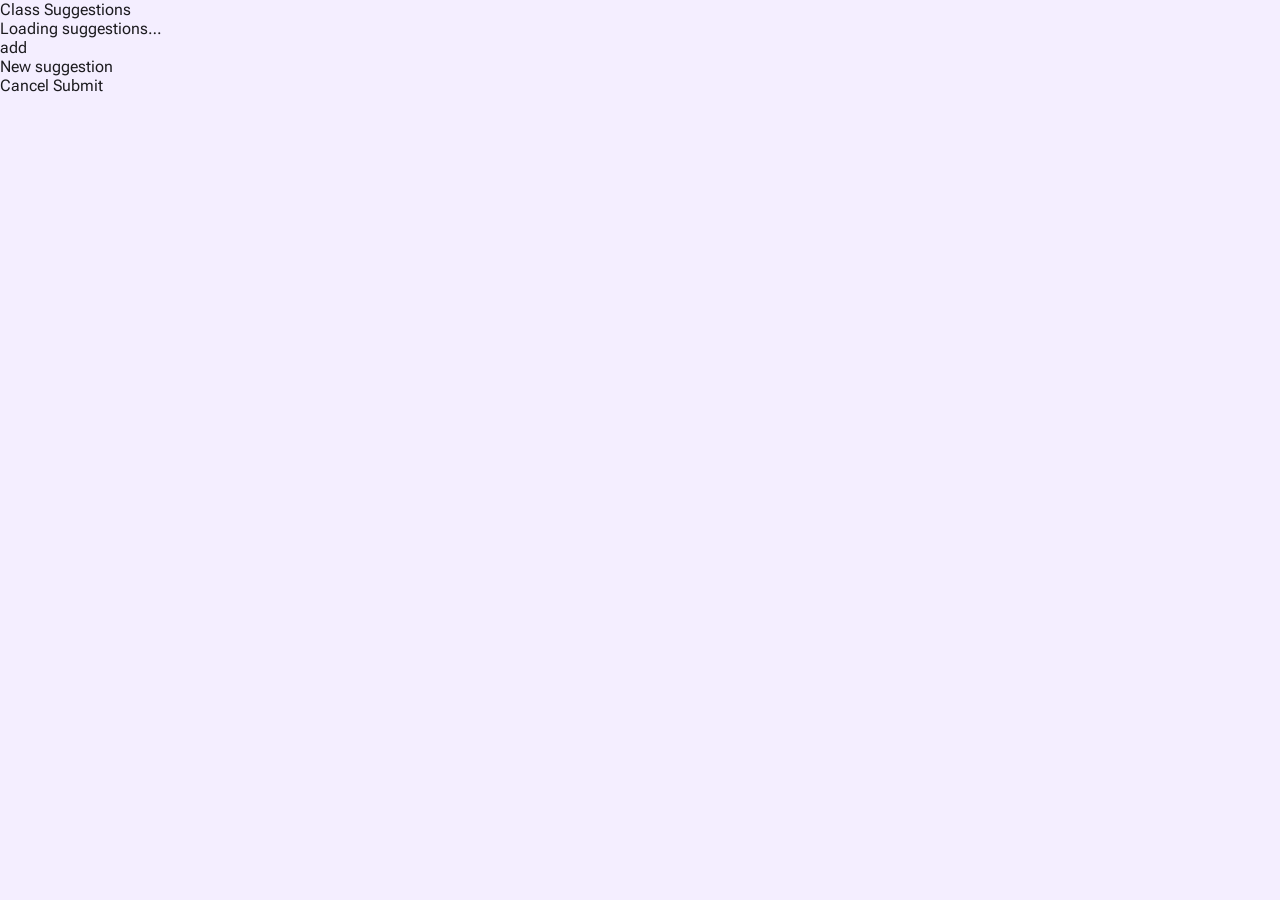
==== index.html @ aeacdeac "feat: project scaffold with M3 tokens and config Co-Authored-By: Claude Sonnet 4.6 <noreply@anthropi" ====
<!DOCTYPE html>
<html lang="en">
<head>
  <meta charset="UTF-8">
  <meta name="viewport" content="width=device-width, initial-scale=1.0">
  <title>Class Suggestions</title>
  <link rel="preconnect" href="https://fonts.googleapis.com">
  <link href="https://fonts.googleapis.com/css2?family=Roboto+Flex:wght@400;500;700&display=swap" rel="stylesheet">
  <link href="https://fonts.googleapis.com/icon?family=Material+Icons" rel="stylesheet">
  <link rel="stylesheet" href="css/style.css">
  <script type="importmap">
    {"imports":{"@material/web/":"https://esm.run/@material/web/"}}
  </script>
  <script type="module">
    import 'https://esm.run/@material/web/all.js';
  </script>
</head>
<body>
  <header class="top-app-bar">
    <span class="app-title">Class Suggestions</span>
  </header>
  <div id="cookie-banner" class="cookie-banner" hidden>
    <p>This site uses a cookie to remember your vote so you can't vote twice. No personal data is collected.</p>
    <div class="cookie-actions">
      <md-filled-button id="cookie-accept">Accept</md-filled-button>
      <md-outlined-button id="cookie-decline">Decline</md-outlined-button>
    </div>
  </div>
  <main>
    <section id="pinned-section" hidden>
      <h2 class="section-label">Pinned</h2>
      <div id="pinned-list"></div>
    </section>
    <section>
      <div id="suggestions-list"><p class="loading-msg">Loading suggestions…</p></div>
    </section>
  </main>
  <md-fab id="add-fab" label="Add suggestion" extended>
    <md-icon slot="icon">add</md-icon>
  </md-fab>
  <md-dialog id="submit-dialog">
    <div slot="headline">New suggestion</div>
    <form slot="content" id="submit-form" method="dialog">
      <md-outlined-text-field id="title-field" label="Title" required maxlength="120" style="width:100%"></md-outlined-text-field>
      <md-outlined-text-field id="desc-field" label="Description (optional)" type="textarea" rows="3" maxlength="500" style="width:100%;margin-top:16px"></md-outlined-text-field>
    </form>
    <div slot="actions">
      <md-text-button id="cancel-btn">Cancel</md-text-button>
      <md-filled-button id="submit-btn">Submit</md-filled-button>
    </div>
  </md-dialog>
  <script src="js/config.js"></script>
  <script src="js/github.js"></script>
  <script src="js/voter.js"></script>
  <script src="js/app.js"></script>
</body>
</html>
---- css/style.css ----
/* M3 Expressive color tokens */
:root {
  --md-sys-color-primary: #6750A4;
  --md-sys-color-on-primary: #FFFFFF;
  --md-sys-color-primary-container: #EADDFF;
  --md-sys-color-on-primary-container: #21005D;
  --md-sys-color-secondary: #625B71;
  --md-sys-color-on-secondary: #FFFFFF;
  --md-sys-color-secondary-container: #E8DEF8;
  --md-sys-color-tertiary: #7D5260;
  --md-sys-color-tertiary-container: #FFD8E4;
  --md-sys-color-surface: #FFFBFE;
  --md-sys-color-on-surface: #1C1B1F;
  --md-sys-color-surface-variant: #E7E0EC;
  --md-sys-color-on-surface-variant: #49454F;
  --md-sys-color-outline: #79747E;
  --md-sys-color-background: #F4EEFF;
  --md-sys-color-error: #B3261E;
  --md-sys-color-on-error: #FFFFFF;

  /* Shape — M3 Expressive uses extra-large rounding */
  --md-sys-shape-corner-small: 8px;
  --md-sys-shape-corner-medium: 16px;
  --md-sys-shape-corner-large: 24px;
  --md-sys-shape-corner-extra-large: 32px;
  --md-sys-shape-corner-full: 9999px;

  /* Spring transition */
  --spring: cubic-bezier(0.2, 0, 0, 1.4);
}

*, *::before, *::after { box-sizing: border-box; margin: 0; padding: 0; }

body {
  font-family: 'Roboto Flex', Roboto, sans-serif;
  background: var(--md-sys-color-background);
  color: var(--md-sys-color-on-surface);
  min-height: 100vh;
}
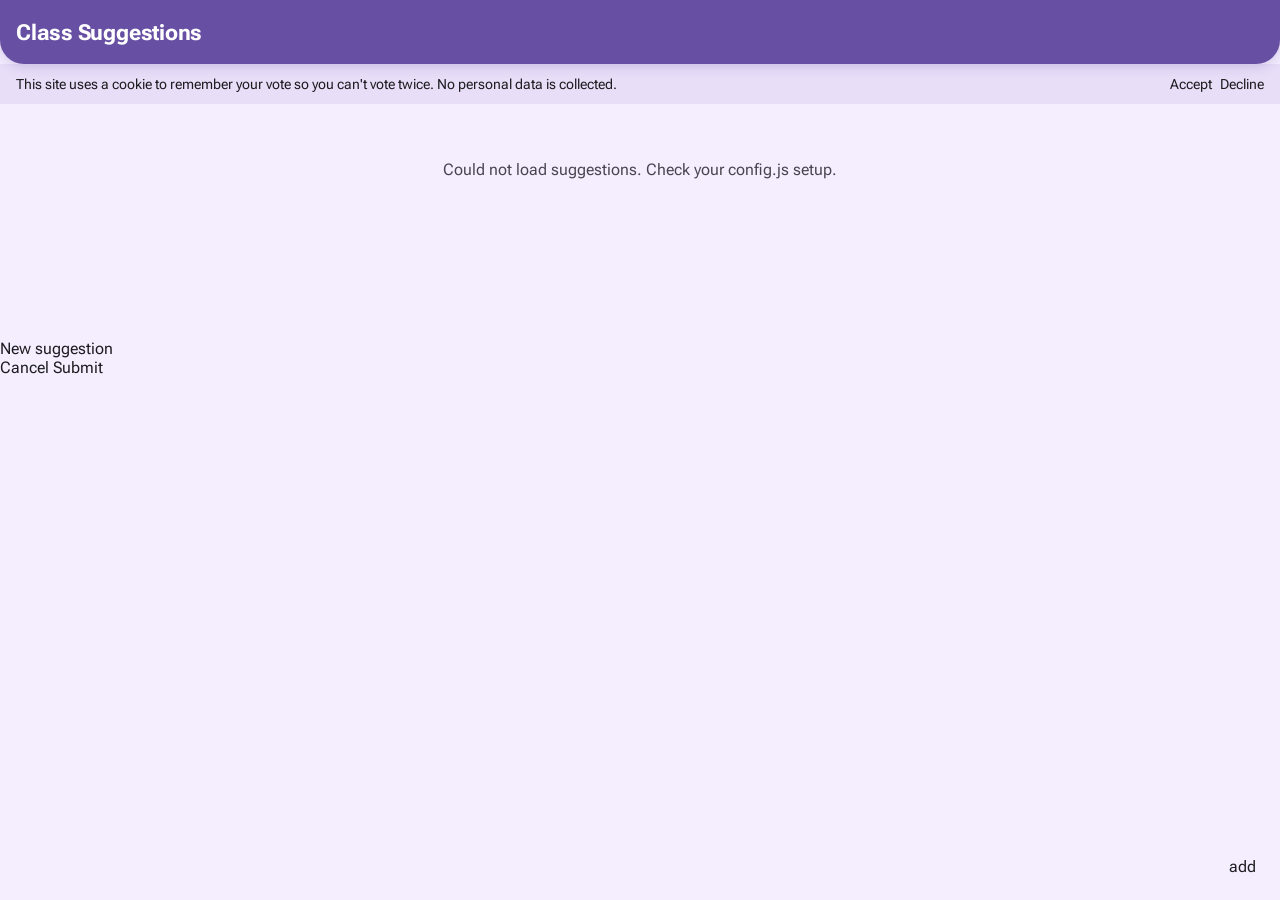
==== commit 3a14562b: "fix: use Material Symbols font for md-icon components Material Web's md-icon requires Material Symbo" ====
--- a/index.html
+++ b/index.html
@@ -6,7 +6,7 @@
   <title>Class Suggestions</title>
   <link rel="preconnect" href="https://fonts.googleapis.com">
   <link href="https://fonts.googleapis.com/css2?family=Roboto+Flex:wght@400;500;700&display=swap" rel="stylesheet">
-  <link href="https://fonts.googleapis.com/icon?family=Material+Icons" rel="stylesheet">
+  <link href="https://fonts.googleapis.com/css2?family=Material+Symbols+Outlined" rel="stylesheet">
   <link rel="stylesheet" href="css/style.css">
   <script type="importmap">
     {"imports":{"@material/web/":"https://esm.run/@material/web/"}}
--- a/css/style.css
+++ b/css/style.css
@@ -37,3 +37,172 @@
   color: var(--md-sys-color-on-surface);
   min-height: 100vh;
 }
+
+/* ── Layout ── */
+.top-app-bar {
+  position: sticky;
+  top: 0;
+  z-index: 10;
+  display: flex;
+  align-items: center;
+  justify-content: space-between;
+  padding: 0 16px;
+  height: 64px;
+  background: var(--md-sys-color-primary);
+  color: var(--md-sys-color-on-primary);
+  border-radius: 0 0 var(--md-sys-shape-corner-large) var(--md-sys-shape-corner-large);
+  box-shadow: 0 2px 12px rgba(103,80,164,0.25);
+}
+
+.app-title {
+  font-size: 1.375rem;
+  font-weight: 700;
+  letter-spacing: -0.01em;
+}
+
+main {
+  max-width: 680px;
+  margin: 0 auto;
+  padding: 16px 16px 120px;
+}
+
+.section-label {
+  font-size: 0.875rem;
+  font-weight: 600;
+  letter-spacing: 0.08em;
+  text-transform: uppercase;
+  color: var(--md-sys-color-on-surface-variant);
+  margin: 16px 0 8px;
+}
+
+/* ── Cookie banner ── */
+.cookie-banner {
+  background: var(--md-sys-color-secondary-container);
+  color: var(--md-sys-color-on-secondary-container);
+  padding: 12px 16px;
+  display: flex;
+  align-items: center;
+  gap: 16px;
+  flex-wrap: wrap;
+  font-size: 0.875rem;
+  position: sticky;
+  top: 64px;
+  z-index: 9;
+}
+
+.cookie-banner p { flex: 1; min-width: 200px; }
+.cookie-actions { display: flex; gap: 8px; flex-shrink: 0; }
+
+/* ── Suggestion card ── */
+.suggestion-card {
+  background: var(--md-sys-color-surface);
+  border-radius: var(--md-sys-shape-corner-extra-large);
+  padding: 20px;
+  margin-bottom: 12px;
+  box-shadow: 0 1px 3px rgba(0,0,0,0.08), 0 4px 16px rgba(103,80,164,0.08);
+  transition: box-shadow 200ms var(--spring), transform 200ms var(--spring);
+  position: relative;
+}
+
+.suggestion-card:hover {
+  box-shadow: 0 4px 16px rgba(103,80,164,0.18);
+  transform: translateY(-2px);
+}
+
+.suggestion-card.pinned {
+  background: var(--md-sys-color-primary-container);
+  color: var(--md-sys-color-on-primary-container);
+  border: 2px solid var(--md-sys-color-primary);
+}
+
+.card-title {
+  font-size: 1.0625rem;
+  font-weight: 600;
+  margin-bottom: 6px;
+  line-height: 1.3;
+}
+
+.card-body {
+  font-size: 0.875rem;
+  color: var(--md-sys-color-on-surface-variant);
+  margin-bottom: 14px;
+  display: -webkit-box;
+  -webkit-line-clamp: 3;
+  -webkit-box-orient: vertical;
+  overflow: hidden;
+}
+
+.card-body.expanded { -webkit-line-clamp: unset; }
+
+.card-footer {
+  display: flex;
+  align-items: center;
+  justify-content: space-between;
+  gap: 8px;
+  flex-wrap: wrap;
+}
+
+.card-chips { display: flex; gap: 6px; align-items: center; flex-wrap: wrap; }
+
+.chosen-chip {
+  display: inline-flex;
+  align-items: center;
+  gap: 4px;
+  background: #14AE5C;
+  color: #fff;
+  border-radius: var(--md-sys-shape-corner-full);
+  padding: 4px 12px;
+  font-size: 0.8125rem;
+  font-weight: 600;
+}
+
+/* ── Admin card extras ── */
+.admin-actions { display: flex; gap: 4px; }
+
+/* ── Vote button ── */
+.vote-count {
+  font-size: 0.875rem;
+  font-weight: 600;
+  color: var(--md-sys-color-primary);
+  min-width: 24px;
+  text-align: right;
+}
+
+/* ── FAB positioning ── */
+md-fab {
+  position: fixed;
+  bottom: 24px;
+  right: 24px;
+  z-index: 8;
+}
+
+/* ── Admin voting toggle ── */
+.voting-toggle-wrap {
+  display: flex;
+  align-items: center;
+  gap: 8px;
+  color: var(--md-sys-color-on-primary);
+}
+.toggle-label { font-size: 0.875rem; }
+
+/* ── Auth error ── */
+.auth-error {
+  color: var(--md-sys-color-error);
+  font-size: 0.875rem;
+  margin-top: 8px;
+}
+
+/* ── Loading / empty ── */
+.loading-msg {
+  text-align: center;
+  color: var(--md-sys-color-on-surface-variant);
+  padding: 40px 0;
+}
+
+/* ── Shake animation for wrong password ── */
+@keyframes shake {
+  0%,100% { transform: translateX(0); }
+  20%,60% { transform: translateX(-6px); }
+  40%,80% { transform: translateX(6px); }
+}
+.shake { animation: shake 0.4s ease; }
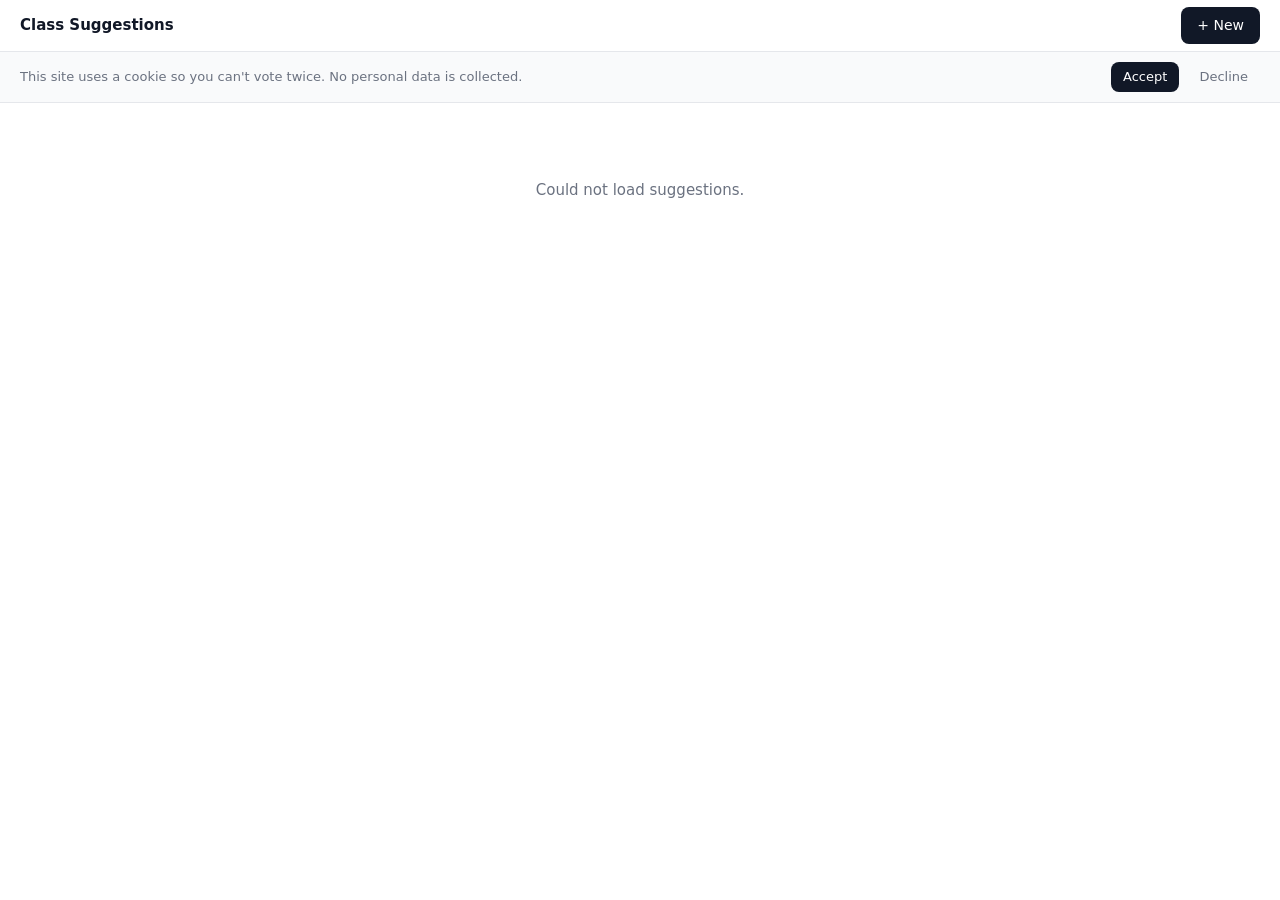
==== commit 8141cc50: "redesign: minimalist native HTML/CSS, drop Material Web Replaces all md-* components with plain elem" ====
--- a/index.html
+++ b/index.html
@@ -4,51 +4,50 @@
   <meta charset="UTF-8">
   <meta name="viewport" content="width=device-width, initial-scale=1.0">
   <title>Class Suggestions</title>
-  <link rel="preconnect" href="https://fonts.googleapis.com">
-  <link href="https://fonts.googleapis.com/css2?family=Roboto+Flex:wght@400;500;700&display=swap" rel="stylesheet">
-  <link href="https://fonts.googleapis.com/css2?family=Material+Symbols+Outlined" rel="stylesheet">
   <link rel="stylesheet" href="css/style.css">
-  <script type="importmap">
-    {"imports":{"@material/web/":"https://esm.run/@material/web/"}}
-  </script>
-  <script type="module">
-    import 'https://esm.run/@material/web/all.js';
-  </script>
 </head>
 <body>
-  <header class="top-app-bar">
+  <header>
     <span class="app-title">Class Suggestions</span>
+    <button class="btn-primary" id="add-btn">+ New</button>
   </header>
+
   <div id="cookie-banner" class="cookie-banner" hidden>
-    <p>This site uses a cookie to remember your vote so you can't vote twice. No personal data is collected.</p>
+    <span>This site uses a cookie so you can't vote twice. No personal data is collected.</span>
     <div class="cookie-actions">
-      <md-filled-button id="cookie-accept">Accept</md-filled-button>
-      <md-outlined-button id="cookie-decline">Decline</md-outlined-button>
+      <button class="btn-primary btn-sm" id="cookie-accept">Accept</button>
+      <button class="btn-ghost btn-sm" id="cookie-decline">Decline</button>
     </div>
   </div>
+
   <main>
     <section id="pinned-section" hidden>
-      <h2 class="section-label">Pinned</h2>
+      <p class="section-label">Pinned</p>
       <div id="pinned-list"></div>
     </section>
-    <section>
-      <div id="suggestions-list"><p class="loading-msg">Loading suggestions…</p></div>
-    </section>
+    <div id="suggestions-list"><p class="loading-msg">Loading…</p></div>
   </main>
-  <md-fab id="add-fab" label="Add suggestion" extended>
-    <md-icon slot="icon">add</md-icon>
-  </md-fab>
-  <md-dialog id="submit-dialog">
-    <div slot="headline">New suggestion</div>
-    <form slot="content" id="submit-form" method="dialog">
-      <md-outlined-text-field id="title-field" label="Title" required maxlength="120" style="width:100%"></md-outlined-text-field>
-      <md-outlined-text-field id="desc-field" label="Description (optional)" type="textarea" rows="3" maxlength="500" style="width:100%;margin-top:16px"></md-outlined-text-field>
-    </form>
-    <div slot="actions">
-      <md-text-button id="cancel-btn">Cancel</md-text-button>
-      <md-filled-button id="submit-btn">Submit</md-filled-button>
+
+  <dialog id="submit-dialog">
+    <div class="dialog-header">New suggestion</div>
+    <div class="dialog-body">
+      <div class="field">
+        <label for="title-field">Title</label>
+        <input id="title-field" type="text" maxlength="120" placeholder="What's your idea?">
+        <span class="char-count"><span id="title-count">0</span> / 120</span>
+      </div>
+      <div class="field">
+        <label for="desc-field">Description <span class="optional">(optional)</span></label>
+        <textarea id="desc-field" maxlength="500" placeholder="More details…" rows="3"></textarea>
+        <span class="char-count"><span id="desc-count">0</span> / 500</span>
+      </div>
     </div>
-  </md-dialog>
+    <div class="dialog-footer">
+      <button class="btn-ghost" id="cancel-btn">Cancel</button>
+      <button class="btn-primary" id="submit-btn">Submit</button>
+    </div>
+  </dialog>
+
   <script src="js/config.js"></script>
   <script src="js/github.js"></script>
   <script src="js/voter.js"></script>
--- a/css/style.css
+++ b/css/style.css
@@ -1,137 +1,138 @@
-/* M3 Expressive color tokens */
 :root {
-  --md-sys-color-primary: #6750A4;
-  --md-sys-color-on-primary: #FFFFFF;
-  --md-sys-color-primary-container: #EADDFF;
-  --md-sys-color-on-primary-container: #21005D;
-  --md-sys-color-secondary: #625B71;
-  --md-sys-color-on-secondary: #FFFFFF;
-  --md-sys-color-secondary-container: #E8DEF8;
-  --md-sys-color-tertiary: #7D5260;
-  --md-sys-color-tertiary-container: #FFD8E4;
-  --md-sys-color-surface: #FFFBFE;
-  --md-sys-color-on-surface: #1C1B1F;
-  --md-sys-color-surface-variant: #E7E0EC;
-  --md-sys-color-on-surface-variant: #49454F;
-  --md-sys-color-outline: #79747E;
-  --md-sys-color-background: #F4EEFF;
-  --md-sys-color-error: #B3261E;
-  --md-sys-color-on-error: #FFFFFF;
-
-  /* Shape — M3 Expressive uses extra-large rounding */
-  --md-sys-shape-corner-small: 8px;
-  --md-sys-shape-corner-medium: 16px;
-  --md-sys-shape-corner-large: 24px;
-  --md-sys-shape-corner-extra-large: 32px;
-  --md-sys-shape-corner-full: 9999px;
-
-  /* Spring transition */
-  --spring: cubic-bezier(0.2, 0, 0, 1.4);
+  --bg: #ffffff;
+  --border: #e5e7eb;
+  --text: #111827;
+  --text-2: #6b7280;
+  --accent: #111827;
+  --chosen-bg: #ecfdf5;
+  --chosen-border: #6ee7b7;
+  --chosen-text: #065f46;
+  --error: #dc2626;
+  --r: 8px;
+  --t: 140ms ease;
 }
 
 *, *::before, *::after { box-sizing: border-box; margin: 0; padding: 0; }
 
 body {
-  font-family: 'Roboto Flex', Roboto, sans-serif;
-  background: var(--md-sys-color-background);
-  color: var(--md-sys-color-on-surface);
+  font-family: system-ui, -apple-system, BlinkMacSystemFont, 'Segoe UI', sans-serif;
+  background: var(--bg);
+  color: var(--text);
   min-height: 100vh;
-}
-
-/* ── Layout ── */
-.top-app-bar {
+  font-size: 15px;
+  line-height: 1.5;
+}
+
+/* ── Header ── */
+header {
   position: sticky;
   top: 0;
   z-index: 10;
+  background: var(--bg);
+  border-bottom: 1px solid var(--border);
+  padding: 0 20px;
+  height: 52px;
   display: flex;
   align-items: center;
   justify-content: space-between;
-  padding: 0 16px;
-  height: 64px;
-  background: var(--md-sys-color-primary);
-  color: var(--md-sys-color-on-primary);
-  border-radius: 0 0 var(--md-sys-shape-corner-large) var(--md-sys-shape-corner-large);
-  box-shadow: 0 2px 12px rgba(103,80,164,0.25);
 }
 
 .app-title {
-  font-size: 1.375rem;
-  font-weight: 700;
-  letter-spacing: -0.01em;
-}
-
-main {
-  max-width: 680px;
-  margin: 0 auto;
-  padding: 16px 16px 120px;
-}
-
-.section-label {
+  font-size: 0.9375rem;
+  font-weight: 600;
+}
+
+/* ── Buttons ── */
+button {
+  cursor: pointer;
+  border: none;
+  font: inherit;
+  border-radius: var(--r);
+  transition: background var(--t), opacity var(--t), color var(--t), border-color var(--t);
+}
+
+button:disabled { opacity: 0.4; cursor: default; }
+
+.btn-primary {
+  background: var(--text);
+  color: #fff;
+  padding: 8px 16px;
   font-size: 0.875rem;
-  font-weight: 600;
-  letter-spacing: 0.08em;
-  text-transform: uppercase;
-  color: var(--md-sys-color-on-surface-variant);
-  margin: 16px 0 8px;
-}
+  font-weight: 500;
+}
+.btn-primary:hover:not(:disabled) { opacity: 0.82; }
+
+.btn-ghost {
+  background: transparent;
+  color: var(--text-2);
+  padding: 8px 12px;
+  font-size: 0.875rem;
+}
+.btn-ghost:hover:not(:disabled) { background: #f3f4f6; color: var(--text); }
+
+.btn-sm { padding: 5px 12px; font-size: 0.8125rem; }
 
 /* ── Cookie banner ── */
 .cookie-banner {
-  background: var(--md-sys-color-secondary-container);
-  color: var(--md-sys-color-on-secondary-container);
-  padding: 12px 16px;
-  display: flex;
-  align-items: center;
-  gap: 16px;
+  background: #f9fafb;
+  border-bottom: 1px solid var(--border);
+  padding: 10px 20px;
+  display: flex;
+  align-items: center;
+  justify-content: space-between;
+  gap: 12px;
+  font-size: 0.8125rem;
+  color: var(--text-2);
   flex-wrap: wrap;
-  font-size: 0.875rem;
-  position: sticky;
-  top: 64px;
-  z-index: 9;
-}
-
-.cookie-banner p { flex: 1; min-width: 200px; }
+}
 .cookie-actions { display: flex; gap: 8px; flex-shrink: 0; }
 
-/* ── Suggestion card ── */
+/* ── Main ── */
+main {
+  max-width: 600px;
+  margin: 0 auto;
+  padding: 20px 16px 80px;
+}
+
+.section-label {
+  font-size: 0.6875rem;
+  font-weight: 600;
+  text-transform: uppercase;
+  letter-spacing: 0.07em;
+  color: var(--text-2);
+  margin: 20px 0 10px;
+}
+
+/* ── Cards ── */
 .suggestion-card {
-  background: var(--md-sys-color-surface);
-  border-radius: var(--md-sys-shape-corner-extra-large);
-  padding: 20px;
-  margin-bottom: 12px;
-  box-shadow: 0 1px 3px rgba(0,0,0,0.08), 0 4px 16px rgba(103,80,164,0.08);
-  transition: box-shadow 200ms var(--spring), transform 200ms var(--spring);
-  position: relative;
-}
-
-.suggestion-card:hover {
-  box-shadow: 0 4px 16px rgba(103,80,164,0.18);
-  transform: translateY(-2px);
+  border: 1px solid var(--border);
+  border-radius: var(--r);
+  padding: 14px 16px;
+  margin-bottom: 8px;
+  background: var(--bg);
 }
 
 .suggestion-card.pinned {
-  background: var(--md-sys-color-primary-container);
-  color: var(--md-sys-color-on-primary-container);
-  border: 2px solid var(--md-sys-color-primary);
+  border-color: var(--text);
+  border-left-width: 3px;
 }
 
 .card-title {
-  font-size: 1.0625rem;
-  font-weight: 600;
-  margin-bottom: 6px;
-  line-height: 1.3;
+  font-size: 0.9375rem;
+  font-weight: 500;
+  line-height: 1.4;
 }
 
 .card-body {
   font-size: 0.875rem;
-  color: var(--md-sys-color-on-surface-variant);
-  margin-bottom: 14px;
+  color: var(--text-2);
+  margin-top: 4px;
   display: -webkit-box;
-  -webkit-line-clamp: 3;
+  -webkit-line-clamp: 2;
   -webkit-box-orient: vertical;
   overflow: hidden;
-}
-
+  cursor: pointer;
+}
 .card-body.expanded { -webkit-line-clamp: unset; }
 
 .card-footer {
@@ -139,67 +140,176 @@
   align-items: center;
   justify-content: space-between;
   gap: 8px;
-  flex-wrap: wrap;
-}
-
-.card-chips { display: flex; gap: 6px; align-items: center; flex-wrap: wrap; }
+  margin-top: 12px;
+}
+
+.card-chips { display: flex; gap: 6px; align-items: center; }
 
 .chosen-chip {
-  display: inline-flex;
-  align-items: center;
-  gap: 4px;
-  background: #14AE5C;
-  color: #fff;
-  border-radius: var(--md-sys-shape-corner-full);
-  padding: 4px 12px;
-  font-size: 0.8125rem;
-  font-weight: 600;
-}
-
-/* ── Admin card extras ── */
-.admin-actions { display: flex; gap: 4px; }
-
-/* ── Vote button ── */
+  font-size: 0.75rem;
+  font-weight: 600;
+  color: var(--chosen-text);
+  background: var(--chosen-bg);
+  border: 1px solid var(--chosen-border);
+  border-radius: 4px;
+  padding: 2px 7px;
+}
+
+/* ── Vote ── */
+.vote-wrap { display: flex; align-items: center; gap: 8px; }
+
 .vote-count {
   font-size: 0.875rem;
   font-weight: 600;
-  color: var(--md-sys-color-primary);
-  min-width: 24px;
+  color: var(--text-2);
+  min-width: 18px;
   text-align: right;
 }
 
-/* ── FAB positioning ── */
-md-fab {
-  position: fixed;
-  bottom: 24px;
-  right: 24px;
-  z-index: 8;
-}
-
-/* ── Admin voting toggle ── */
-.voting-toggle-wrap {
-  display: flex;
-  align-items: center;
-  gap: 8px;
-  color: var(--md-sys-color-on-primary);
-}
-.toggle-label { font-size: 0.875rem; }
-
-/* ── Auth error ── */
-.auth-error {
-  color: var(--md-sys-color-error);
-  font-size: 0.875rem;
-  margin-top: 8px;
-}
+.vote-btn, .voted-btn, .closed-btn {
+  border: 1px solid var(--border);
+  padding: 5px 12px;
+  font-size: 0.8125rem;
+  border-radius: 6px;
+  display: flex;
+  align-items: center;
+  gap: 5px;
+}
+
+.vote-btn { background: var(--bg); color: var(--text); }
+.vote-btn:hover:not(:disabled) { background: #f3f4f6; border-color: #9ca3af; }
+
+.voted-btn { background: var(--bg); color: var(--text-2); cursor: default; }
+.closed-btn { background: var(--bg); color: var(--text-2); cursor: default; }
+
+/* ── Admin actions ── */
+.admin-actions { display: flex; gap: 4px; }
+
+.admin-btn {
+  background: transparent;
+  border: 1px solid var(--border);
+  color: var(--text-2);
+  padding: 4px 10px;
+  font-size: 0.8125rem;
+  border-radius: 6px;
+}
+.admin-btn:hover:not(:disabled) { background: #f3f4f6; color: var(--text); border-color: #9ca3af; }
+.admin-btn.active { border-color: var(--text); color: var(--text); background: #f3f4f6; }
+.admin-btn.danger:hover:not(:disabled) { background: #fef2f2; color: var(--error); border-color: #fca5a5; }
 
 /* ── Loading / empty ── */
 .loading-msg {
   text-align: center;
-  color: var(--md-sys-color-on-surface-variant);
-  padding: 40px 0;
-}
-
-/* ── Shake animation for wrong password ── */
+  color: var(--text-2);
+  padding: 56px 0;
+  font-size: 0.9375rem;
+}
+
+/* ── Native dialog ── */
+dialog {
+  border: 1px solid var(--border);
+  border-radius: 12px;
+  padding: 0;
+  max-width: 460px;
+  width: calc(100% - 32px);
+  box-shadow: 0 8px 32px rgba(0,0,0,0.1);
+  background: var(--bg);
+}
+dialog::backdrop { background: rgba(0,0,0,0.25); }
+
+.dialog-header {
+  padding: 20px 20px 0;
+  font-size: 1rem;
+  font-weight: 600;
+}
+
+.dialog-body {
+  padding: 16px 20px;
+  display: flex;
+  flex-direction: column;
+  gap: 14px;
+}
+
+.dialog-footer {
+  padding: 0 20px 18px;
+  display: flex;
+  justify-content: flex-end;
+  gap: 8px;
+}
+
+/* ── Form fields ── */
+.field { display: flex; flex-direction: column; gap: 4px; }
+
+.field label {
+  font-size: 0.8125rem;
+  font-weight: 500;
+  color: var(--text-2);
+}
+.optional { font-weight: 400; opacity: 0.7; }
+
+.field input, .field textarea {
+  border: 1px solid var(--border);
+  border-radius: var(--r);
+  padding: 8px 11px;
+  font: inherit;
+  font-size: 0.9375rem;
+  color: var(--text);
+  background: var(--bg);
+  width: 100%;
+  outline: none;
+  transition: border-color var(--t);
+}
+.field input:focus, .field textarea:focus { border-color: var(--text); }
+.field textarea { resize: vertical; min-height: 72px; }
+
+.char-count {
+  font-size: 0.75rem;
+  color: var(--text-2);
+  text-align: right;
+  opacity: 0.7;
+}
+
+/* ── Auth error ── */
+.auth-error { color: var(--error); font-size: 0.8125rem; }
+
+/* ── Voting toggle (admin header) ── */
+.voting-toggle-wrap {
+  display: flex;
+  align-items: center;
+  gap: 8px;
+  cursor: pointer;
+  user-select: none;
+}
+.toggle-label { font-size: 0.875rem; color: var(--text-2); }
+
+.toggle-input {
+  position: relative;
+  width: 36px;
+  height: 20px;
+  appearance: none;
+  -webkit-appearance: none;
+  background: #d1d5db;
+  border-radius: 10px;
+  cursor: pointer;
+  transition: background var(--t);
+  flex-shrink: 0;
+}
+.toggle-input:checked { background: var(--text); }
+.toggle-input::after {
+  content: '';
+  position: absolute;
+  top: 2px;
+  left: 2px;
+  width: 16px;
+  height: 16px;
+  background: #fff;
+  border-radius: 50%;
+  transition: left var(--t);
+  box-shadow: 0 1px 3px rgba(0,0,0,0.2);
+}
+.toggle-input:checked::after { left: 18px; }
+
+/* ── Shake animation ── */
 @keyframes shake {
   0%,100% { transform: translateX(0); }
   20%,60% { transform: translateX(-6px); }
